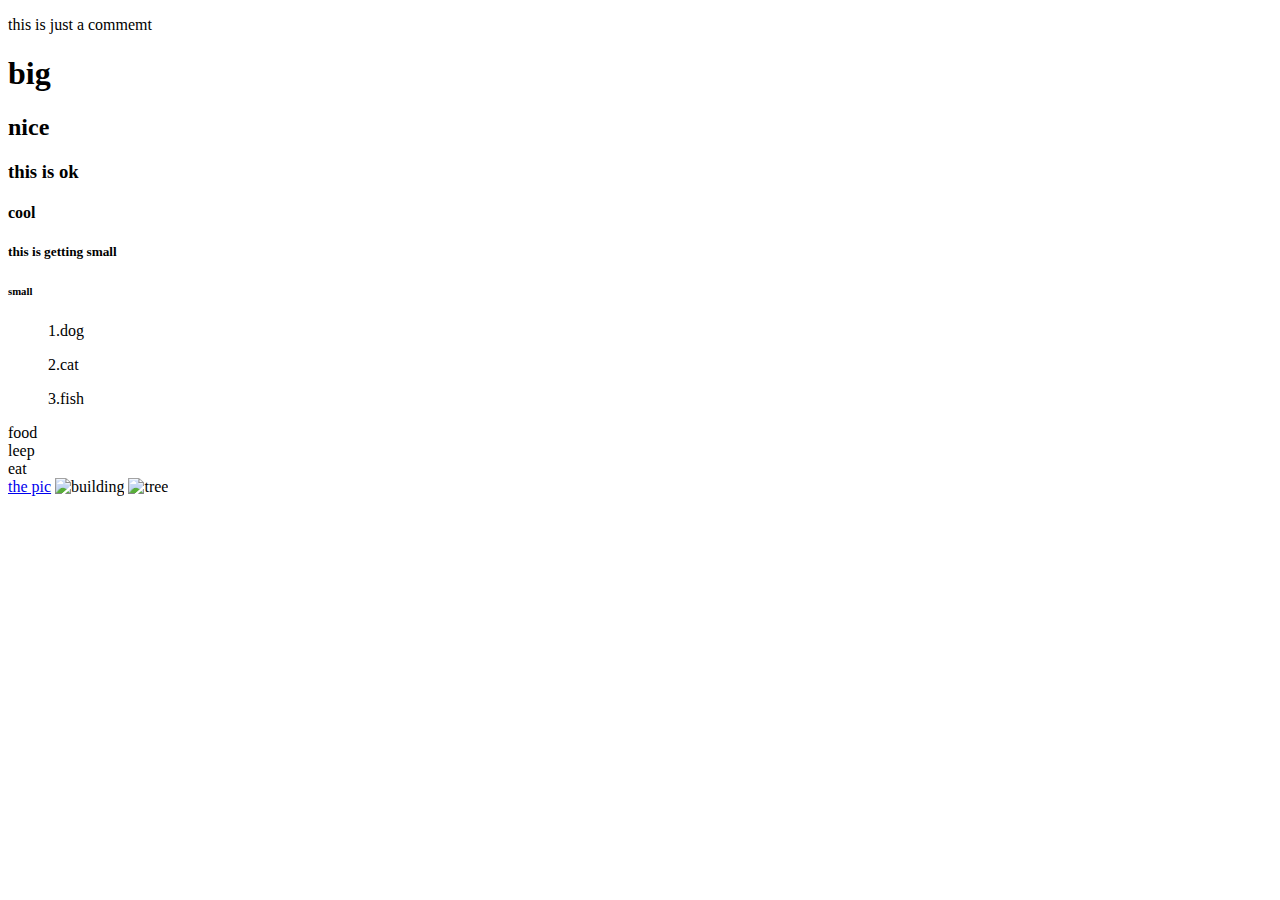
==== firstfile.html @ c6fd53f6 "inital comment" ====
<!DOCTYPE html>
<html lang="en">
<head>
    <meta charset="UTF-8">
    <meta http-equhttp-equivhttp-equiviv="X-UA-Compatible" content="IE=edge">
   <meta name="viewpoint"content="width=device-width, initial-scale=1.0">
   <title>Document</title>
</head>
<body>
    <p>this is just a commemt</p>
      <!-- this is wild -->
<h1>big</h1>
<h2>nice</h2>
<h3>this is ok</h3>
<h4>cool</h4>
<h5>this is getting small</h5>
<h6>small</h6>

<ul>1.dog</ul>
<ul>2.cat</ul>
<ul>3.fish</ul>

<li>food</li>
<li>leep</li>
<li>eat</li>
 
<a href="http://www.unsplash.com">the pic</a> 
<img src="http://images.unsplash.com/photo-1686001066219-5dcedf94de7e?ixlib=rb-4.0.3&ixid=M3wxMjA3fDB8MHxwaG90by1wYWdlfHx8fGVufDB8fHx8fA%3D%3D&auto=format&fit=crop&w=1374&q=80" height="150ps" alt="building"> 
    <!--photo of building-->
<img src="/assets/arusfly-NyTSBkaGjIA-unsplash.jpg" height="150ps" alt="tree"> 
     <!--photo of a tree (broken)-->

</body>
</html>
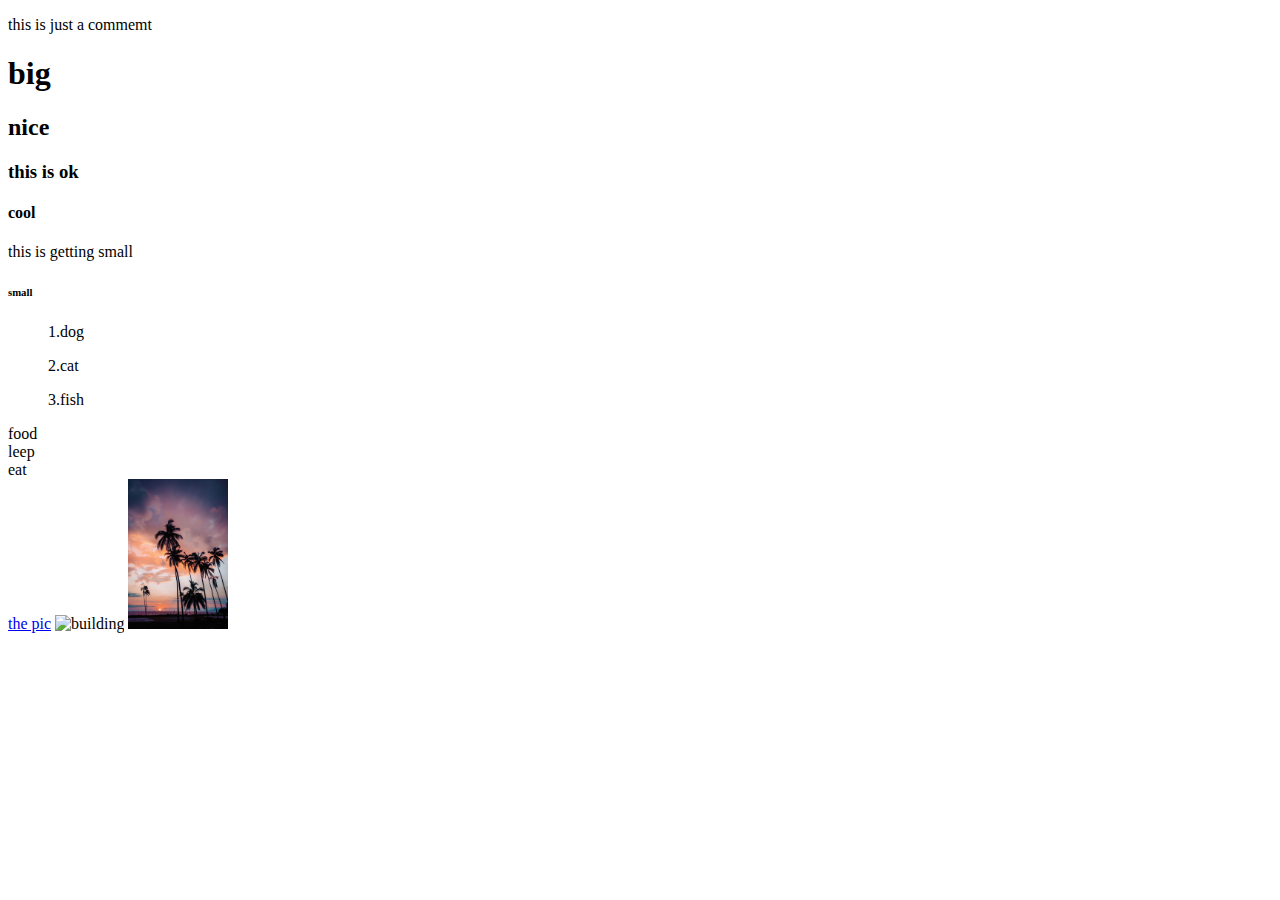
==== commit 309bd38a: "changing color" ====
--- a/firstfile.html
+++ b/firstfile.html
@@ -12,7 +12,7 @@
 <h1>big</h1>
 <h2>nice</h2>
 <h3>this is ok</h3>
-<h4>cool</h4>
+<h4>cool</h4
 <h5>this is getting small</h5>
 <h6>small</h6>
 
@@ -29,6 +29,7 @@
     <!--photo of building-->
 <img src="/assets/arusfly-NyTSBkaGjIA-unsplash.jpg" height="150ps" alt="tree"> 
      <!--photo of a tree (broken)-->
+    
 
 </body>
 </html>
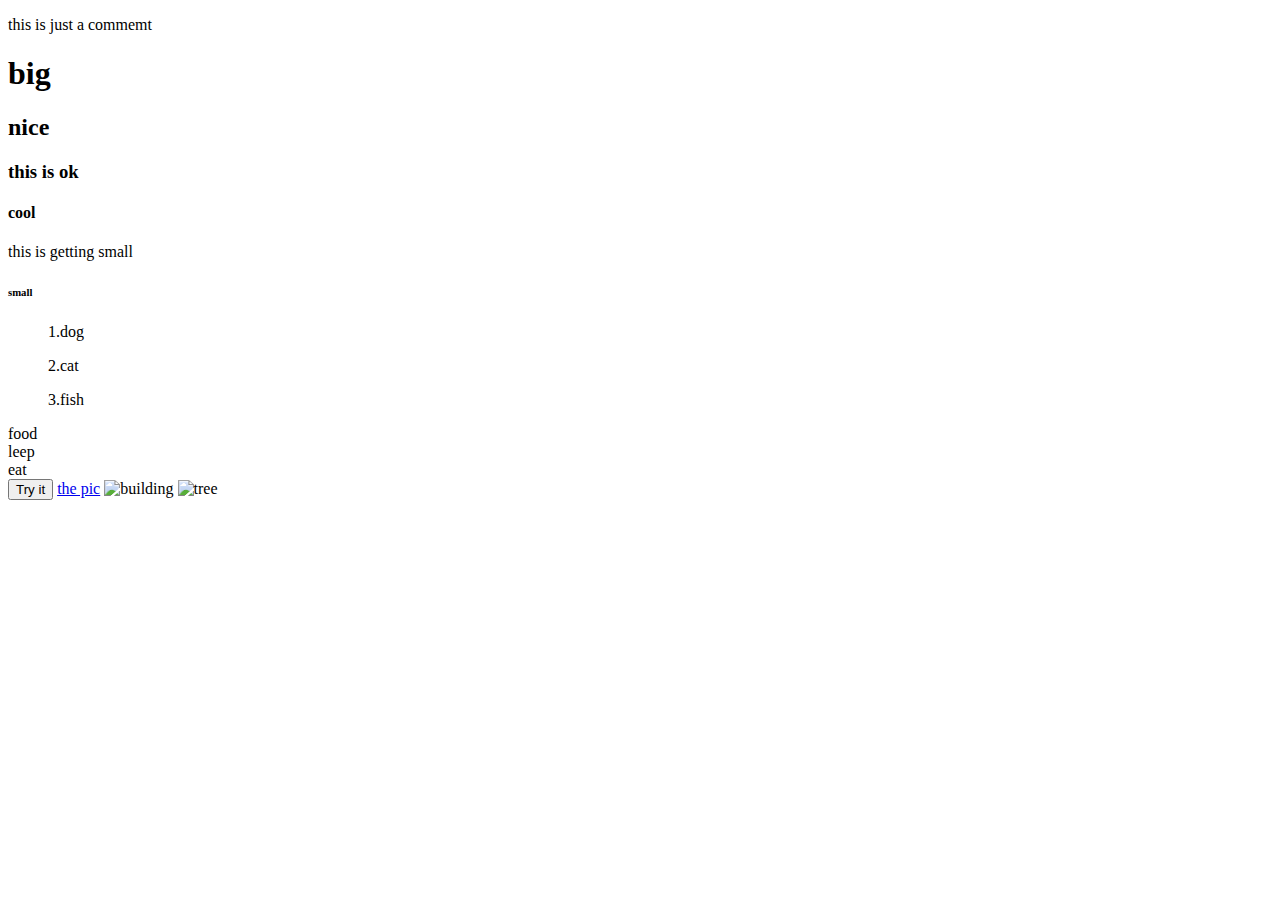
==== commit 0b1635e4: "inital commit" ====
--- a/firstfile.html
+++ b/firstfile.html
@@ -23,6 +23,12 @@
 <li>food</li>
 <li>leep</li>
 <li>eat</li>
+<button onclick="myFunction()">Try it</button>
+<script>
+    function myFunction() {
+      alert("Hello! ya'll!");
+    }
+    </script>
  
 <a href="http://www.unsplash.com">the pic</a> 
 <img src="http://images.unsplash.com/photo-1686001066219-5dcedf94de7e?ixlib=rb-4.0.3&ixid=M3wxMjA3fDB8MHxwaG90by1wYWdlfHx8fGVufDB8fHx8fA%3D%3D&auto=format&fit=crop&w=1374&q=80" height="150ps" alt="building"> 
